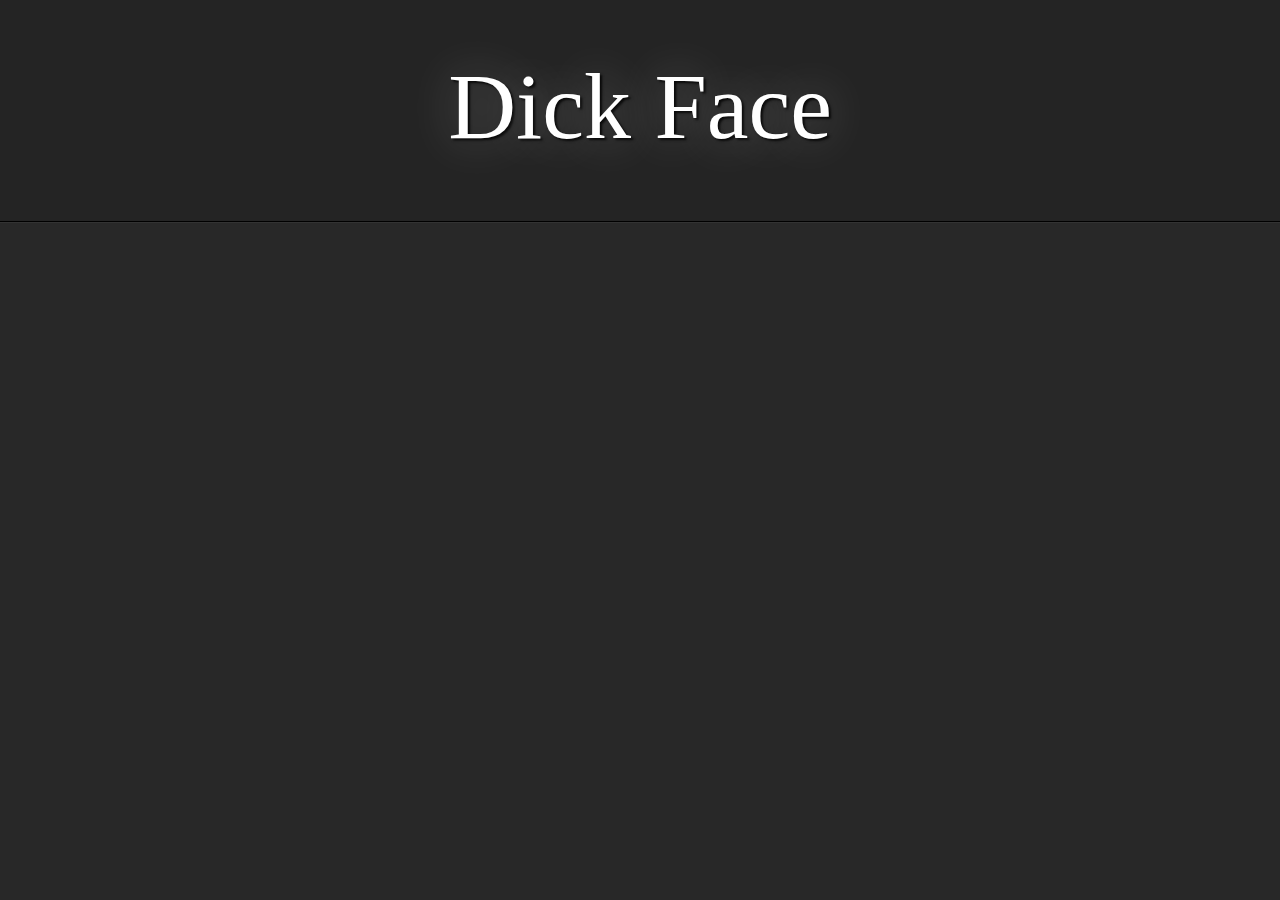
==== lmsfy/index.html @ 3cca1016 "Added lmsfy" ====
<!DOCTYPE HTML>
<html>
<head>
  <meta charset="utf-8">
  <meta http-equiv="X-UA-Compatible" content="chrome=1">
  <meta name="viewport" content="width=device-width, initial-scale=1.0">
  <title>LMSFY</title>
  <link href="assets/animate.css" rel="stylesheet">
  <link href="assets/style.css" rel="stylesheet">
</head>
<body>
  <div class="jumbotron">
    <div class="container">
      <h1 class="glow in tlt" id="swear"></h1>
      <p class="tlt" data-in-effect="bounceInDown">
        Let me swear for you.
      </p>
    </div>
  </div>
  <div class="decal"></div>
  <script src="http://ajax.googleapis.com/ajax/libs/jquery/1.9.0/jquery.min.js"></script>
  <script src="assets/jquery.fittext.js"></script>
  <script src="assets/jquery.lettering.js"></script>
  <script src="jquery.textillate.js"></script>
  <script>
$(function (){

  var random = function(a,b) {
	return a + Math.floor( Math.random()*b );
  }

  var randomEle = function(a) {
	return a[random(0, a.length)];
  }

  var SwearArray = [ 'Fuck Face', 'Dick Face', '' ];
  var animateClasses = 'flash bounce shake tada swing wobble pulse flip flipInX flipOutX flipInY flipOutY fadeIn fadeInUp fadeInDown fadeInLeft fadeInRight fadeInUpBig fadeInDownBig fadeInLeftBig fadeInRightBig fadeOut fadeOutUp fadeOutDown fadeOutLeft fadeOutRight fadeOutUpBig fadeOutDownBig fadeOutLeftBig fadeOutRightBig bounceIn bounceInDown bounceInUp bounceInLeft bounceInRight bounceOut bounceOutDown bounceOutUp bounceOutLeft bounceOutRight rotateIn rotateInDownLeft rotateInDownRight rotateInUpLeft rotateInUpRight rotateOut rotateOutDownLeft rotateOutDownRight rotateOutUpLeft rotateOutUpRight hinge rollIn rollOut';
  var animateInClasses = 'flash bounce shake tada swing wobble pulse flip flipInX flipInY fadeIn fadeInUp fadeInDown fadeInLeft fadeInRight fadeInUpBig fadeInDownBig fadeInLeftBig fadeInRightBig bounceIn bounceInDown bounceInUp bounceInLeft bounceInRight rotateIn rotateInDownLeft rotateInDownRight rotateInUpLeft rotateInUpRight rollIn';
  var swear;

  var params = {};
  var paramString = window.location.search.replace('?', '');
  var paramsArray = paramString.split('&');
  for (var i=0; i<paramsArray.length; i++) {
	var kvp = paramsArray[i].split('=');
	params[kvp[0]] = kvp[1];
  }

  swear = params.custom || randomEle(SwearArray);

  if ('serious' in params) {
    $('#swear').addClass('serious');
  }

  var animateInArray = animateInClasses.split(' ');
  $('#swear')
  .text(swear)
  .fitText(1)
  .textillate({
	in : {
	  effect : randomEle(animateInArray)
	}
  });

  $('.jumbotron p')
	.fitText(3.2, { maxFontSize: 18 })
	.textillate({ initialDelay: 1000, in: { delay: 3, shuffle: true } });

  setTimeout(function () {
	$('.fade').addClass('in');
  }, 250);

  setTimeout(function () {
	$('h1.glow').removeClass('in');
  }, 2000);

});
  </script>
</body>
</html>
---- lmsfy/assets/style.css ----
* {
  -webkit-box-sizing: border-box;
  -moz-box-sizing: border-box;
  box-sizing: border-box;
}

body {
  margin: 0;
  background: #282828;
  color: #eee;
  font-family: 'Helvetica Neue', Arial, 'Liberation Sans', FreeSans, sans-serif;
  font-size: 14px;
}

h1, h2, h3, h4, h5, h6 {
  margin: 10px 0;
  font-weight: 200;
}

h2 {
  font-size: 1.8em;
  font-weight: 200;
  color: #888;
  letter-spacing: 1px;
}

p {
  margin: 0;
  line-height: 1.5;
  font-weight: 200;
}

a {
  color: #00aaee;
  text-decoration: none;
}

a:hover {
  color: #0077a2;
  text-decoration: underline;
}

.hide {
  display: none;
}

.decal {
  height: 2px;
  background-color: #000;
  border-bottom: 1px solid #333;
}

.container {
  max-width: 940px;
  margin-right: auto;
  margin-left: auto;
}

/* EFFECTS
***************/

.glow {
  text-shadow: 0 0 0 rgba(0, 0, 0, 0);
    -webkit-transition: text-shadow 1s linear;
       -moz-transition: text-shadow 1s linear;
         -o-transition: text-shadow 1s linear;
            transition: text-shadow 1s linear;
}

.glow.in {
  text-shadow: 
    0.025em 0.025em 0.025em rgba(0, 0, 0, 0.8),
    0 0 0.5em rgba(255, 255, 255, 0.3);
}

.fade {
  opacity: 0;
    -webkit-transition: opacity 1s linear;
       -moz-transition: opacity 1s linear;
         -o-transition: opacity 1s linear;
            transition: opacity 1s linear;
}

.fade.in {
  opacity: 1;
}


/* MARKETING
***************/

.jumbotron {
  position: relative;
  padding: 3em 0;
  text-align: center;
  background: #242424;
}

.jumbotron h1 {
  color: #fff;
  font-family: Rokkitt;
  font-size: 13em;
  font-weight: 200;
  text-shadow: 0.025em 0.025em 0.025em rgba(0, 0, 0, 0.8);
  visibility: hidden;
}

.jumbotron h1.serious {
  color: #ED303C;
}

.jumbotron p {
  margin-top: -1em;
  letter-spacing: 0.15em;
  color: #ccc;
  font-size: 1.25em;
  font-weight: 200;
  text-shadow: 0.1em 0.1em 0.1em rgba(0, 0, 0, 0.8);
  visibility: hidden;
  text-align: center;
}
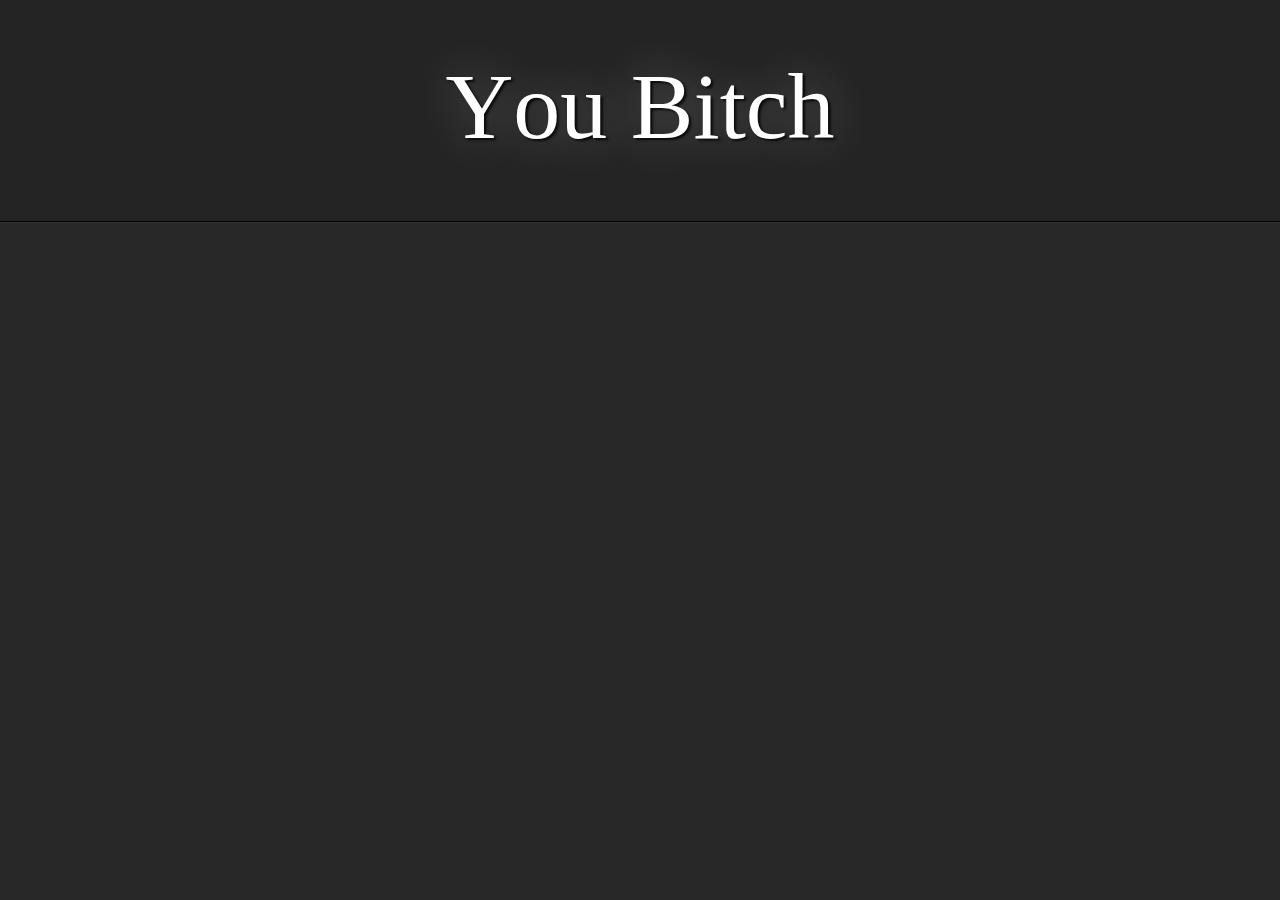
==== commit b8427874: "lmsfy: Added more swears in english" ====
--- a/lmsfy/index.html
+++ b/lmsfy/index.html
@@ -33,11 +33,6 @@
 	return a[random(0, a.length)];
   }
 
-  var SwearArray = [ 'Fuck Face', 'Dick Face', '' ];
-  var animateClasses = 'flash bounce shake tada swing wobble pulse flip flipInX flipOutX flipInY flipOutY fadeIn fadeInUp fadeInDown fadeInLeft fadeInRight fadeInUpBig fadeInDownBig fadeInLeftBig fadeInRightBig fadeOut fadeOutUp fadeOutDown fadeOutLeft fadeOutRight fadeOutUpBig fadeOutDownBig fadeOutLeftBig fadeOutRightBig bounceIn bounceInDown bounceInUp bounceInLeft bounceInRight bounceOut bounceOutDown bounceOutUp bounceOutLeft bounceOutRight rotateIn rotateInDownLeft rotateInDownRight rotateInUpLeft rotateInUpRight rotateOut rotateOutDownLeft rotateOutDownRight rotateOutUpLeft rotateOutUpRight hinge rollIn rollOut';
-  var animateInClasses = 'flash bounce shake tada swing wobble pulse flip flipInX flipInY fadeIn fadeInUp fadeInDown fadeInLeft fadeInRight fadeInUpBig fadeInDownBig fadeInLeftBig fadeInRightBig bounceIn bounceInDown bounceInUp bounceInLeft bounceInRight rotateIn rotateInDownLeft rotateInDownRight rotateInUpLeft rotateInUpRight rollIn';
-  var swear;
-
   var params = {};
   var paramString = window.location.search.replace('?', '');
   var paramsArray = paramString.split('&');
@@ -46,12 +41,23 @@
 	params[kvp[0]] = kvp[1];
   }
 
-  swear = params.custom || randomEle(SwearArray);
+  var lang = 'en';
+  lang = params.lang || 'en';
+
+  var SwearSet = {
+    'en' : [ 'Fuck Face', 'Dick Face', 'Ass Face', 'Mother Fucker', 'Twat', 'Bitch', 'Dip shit', 'Dumb Fuck', 'Dense Mother Fucker' ]
+  };
+  var SwearArray = SwearSet[lang];
+  var swear;
+
+  swear = 'You ' +  (params.custom || randomEle(SwearArray));
 
   if ('serious' in params) {
     $('#swear').addClass('serious');
   }
 
+  var animateClasses = 'flash bounce shake tada swing wobble pulse flip flipInX flipOutX flipInY flipOutY fadeIn fadeInUp fadeInDown fadeInLeft fadeInRight fadeInUpBig fadeInDownBig fadeInLeftBig fadeInRightBig fadeOut fadeOutUp fadeOutDown fadeOutLeft fadeOutRight fadeOutUpBig fadeOutDownBig fadeOutLeftBig fadeOutRightBig bounceIn bounceInDown bounceInUp bounceInLeft bounceInRight bounceOut bounceOutDown bounceOutUp bounceOutLeft bounceOutRight rotateIn rotateInDownLeft rotateInDownRight rotateInUpLeft rotateInUpRight rotateOut rotateOutDownLeft rotateOutDownRight rotateOutUpLeft rotateOutUpRight hinge rollIn rollOut';
+  var animateInClasses = 'flash bounce shake tada swing wobble pulse flip flipInX flipInY fadeIn fadeInUp fadeInDown fadeInLeft fadeInRight fadeInUpBig fadeInDownBig fadeInLeftBig fadeInRightBig bounceIn bounceInDown bounceInUp bounceInLeft bounceInRight rotateIn rotateInDownLeft rotateInDownRight rotateInUpLeft rotateInUpRight rollIn';
   var animateInArray = animateInClasses.split(' ');
   $('#swear')
   .text(swear)
